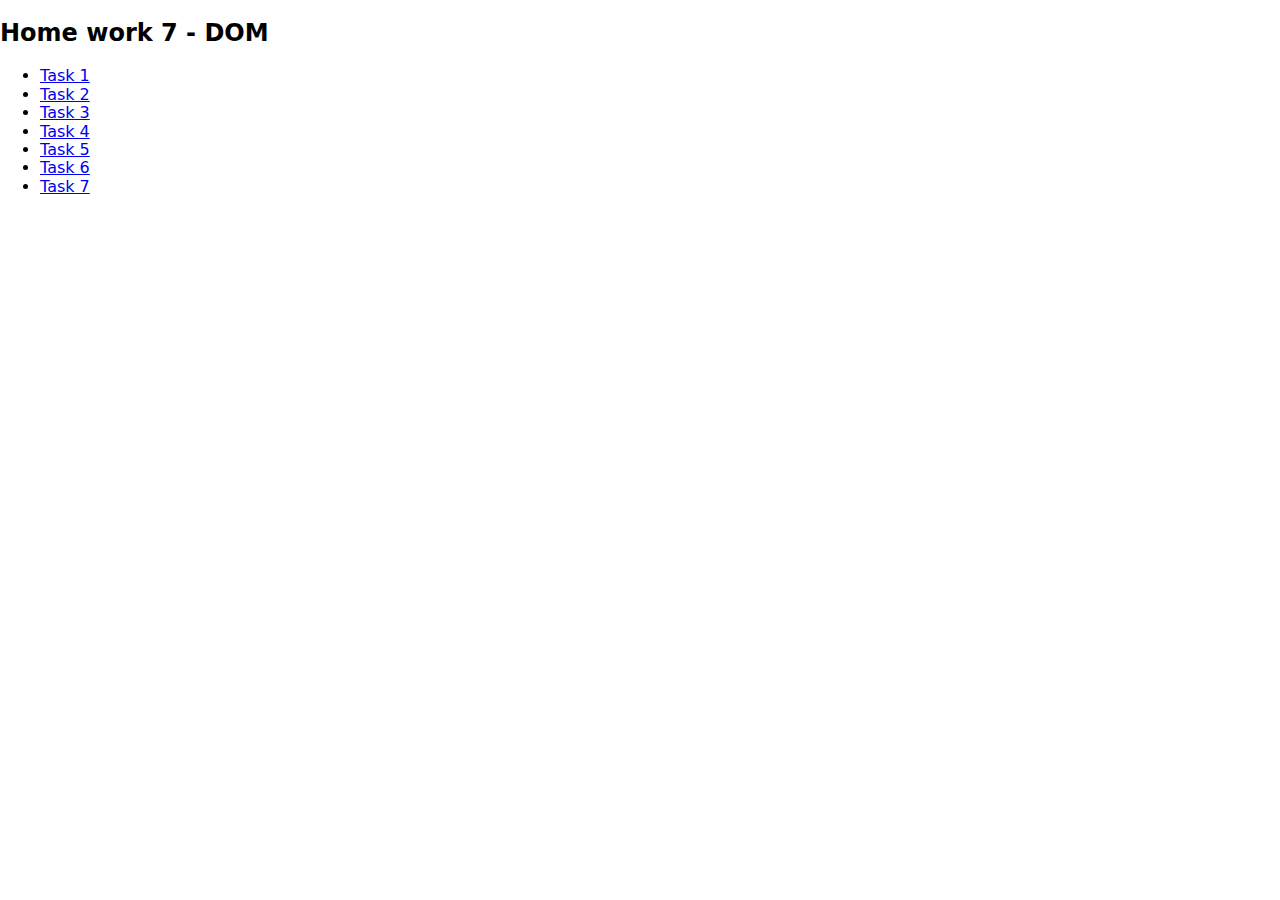
==== index.html @ 8d38d87b "complete" ====
<!DOCTYPE html>
<html lang="en">
  <head>
    <meta charset="UTF-8" />
    <meta name="viewport" content="width=device-width, initial-scale=1.0" />
    <title>Document</title>
    <link
      rel="stylesheet"
      href="https://cdnjs.cloudflare.com/ajax/libs/modern-normalize/0.6.0/modern-normalize.min.css"
    />
    <link rel="stylesheet" href="./styles.css" />
  </head>
  <body>
    <h2>Home work 7 - DOM</h2>
    <ul>
      <li><a href="./task-1.html">Task 1</a></li>
      <li><a href="./task-2.html">Task 2</a></li>
      <li><a href="./task-3.html">Task 3</a></li>
      <li><a href="./task-4.html">Task 4</a></li>
      <li><a href="./task-5.html">Task 5</a></li>
      <li><a href="./task-6.html">Task 6</a></li>
      <li><a href="./task-7.html">Task 7</a></li>
    </ul>
  </body>
</html>
---- styles.css ----
/* Task 7-3 */
#gallery {
  display: flex;
  list-style-type: none;
  margin: 0;
  padding: 0;
}

.image-list:not(:last-child) {
  margin-right: 10px;
}

.image-form {
  display: block;
  width: 100%;
  height: 100%;
}

/* Task 7-6 */
#validation-input {
  border: 3px solid #bdbdbd;
}

#validation-input.valid {
  border-color: #4caf50;
}

#validation-input.invalid {
  border-color: #f44336;
}
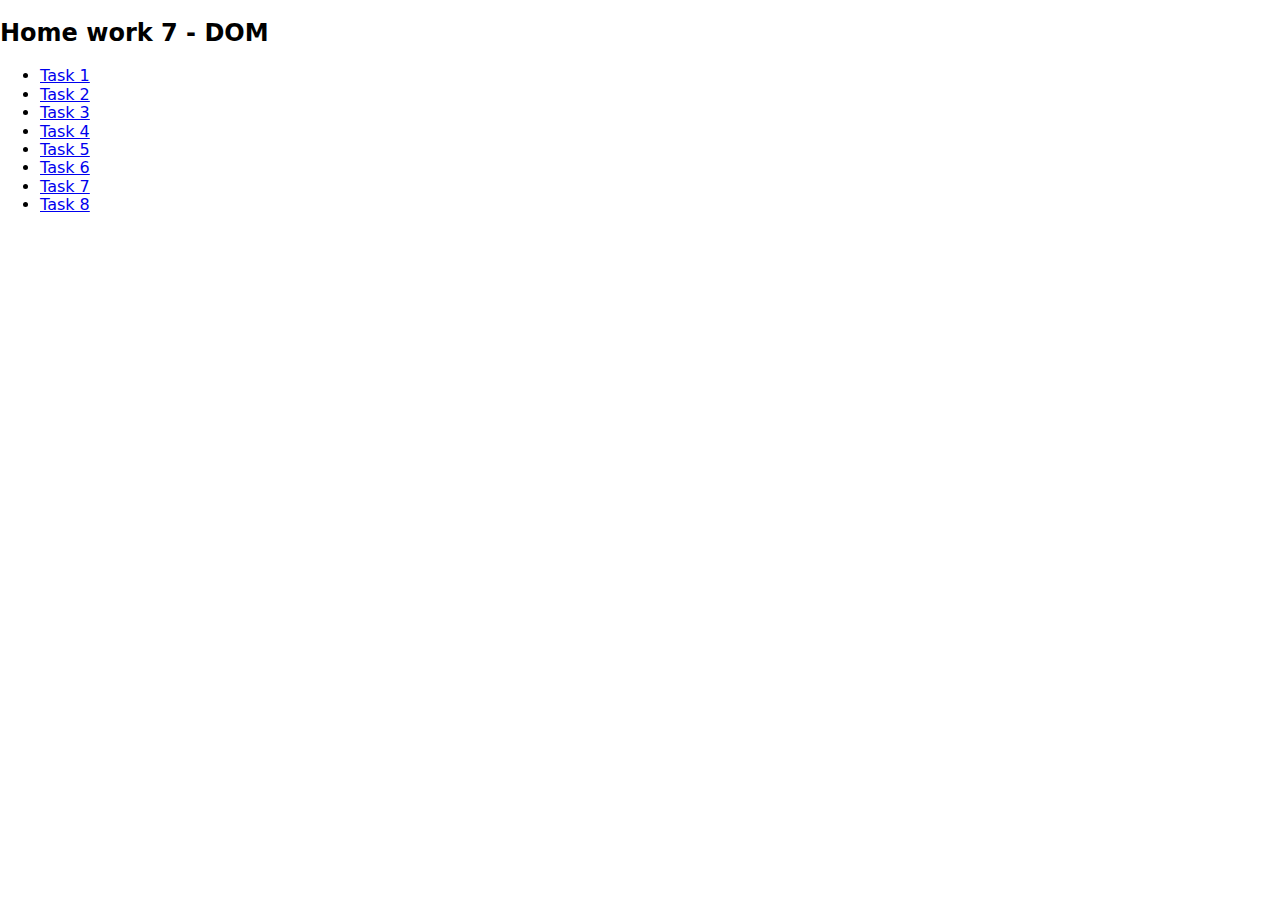
==== commit f36698a9: "added task 8" ====
--- a/index.html
+++ b/index.html
@@ -20,6 +20,7 @@
       <li><a href="./task-5.html">Task 5</a></li>
       <li><a href="./task-6.html">Task 6</a></li>
       <li><a href="./task-7.html">Task 7</a></li>
+      <li><a href="./task-8.html">Task 8</a></li>
     </ul>
   </body>
 </html>
--- a/styles.css
+++ b/styles.css
@@ -28,3 +28,48 @@
 #validation-input.invalid {
   border-color: #f44336;
 }
+
+/* Task 7-7 */
+input[type="range"] {
+  width: 200px;
+  appearance: none;
+}
+input[type="range"]::-webkit-slider-runnable-track {
+  border-radius: 10px/100%;
+  height: 7px;
+  border: 1px solid cyan;
+  background-color: rgb(87, 143, 248);
+}
+input[type="range"]::-webkit-slider-thumb {
+  background: linear-gradient(to right, rgb(87, 143, 248) 30%, rgb(11, 29, 63));
+  border: 1px solid cyan;
+  border-radius: 50%;
+  cursor: pointer;
+  width: 15px;
+  height: 15px;
+  -webkit-appearance: none;
+  margin-top: -5px;
+}
+
+/* Task 7-8 */
+#boxes {
+  display: flex;
+  flex-wrap: wrap;
+  align-items: flex-end;
+}
+.box {
+  position: relative;
+  display: flex;
+  margin-top: 10px;
+  margin-left: 5px;
+  margin-right: 5px;
+}
+.box::before {
+  position: absolute;
+  display: inline-block;
+  content: "";
+  width: 100%;
+  height: 100%;
+  animation: rotateWithOrigin 3000ms linear 1000ms infinite;
+  transform-origin: center center;
+}
